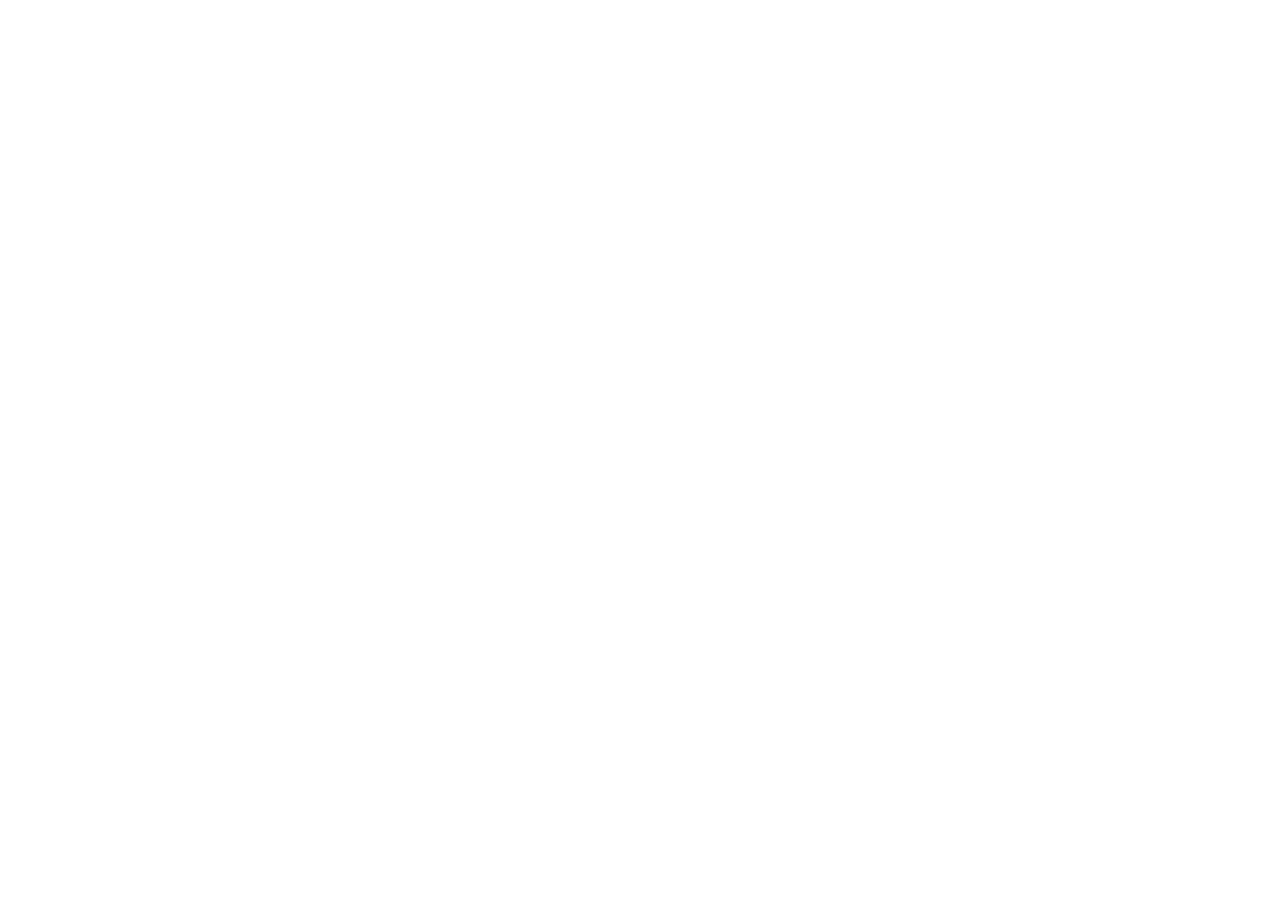
==== pages/admin/admin.html @ 1f80c58b "Sandra" ====
<!DOCTYPE html>
<html lang="en">
<head>
    <meta charset="UTF-8">
    <meta name="viewport" content="width=device-width, initial-scale=1.0">
    <title>FUNKOSHOP - ADMIN</title>
</head>
<body>
    
</body>
</html>
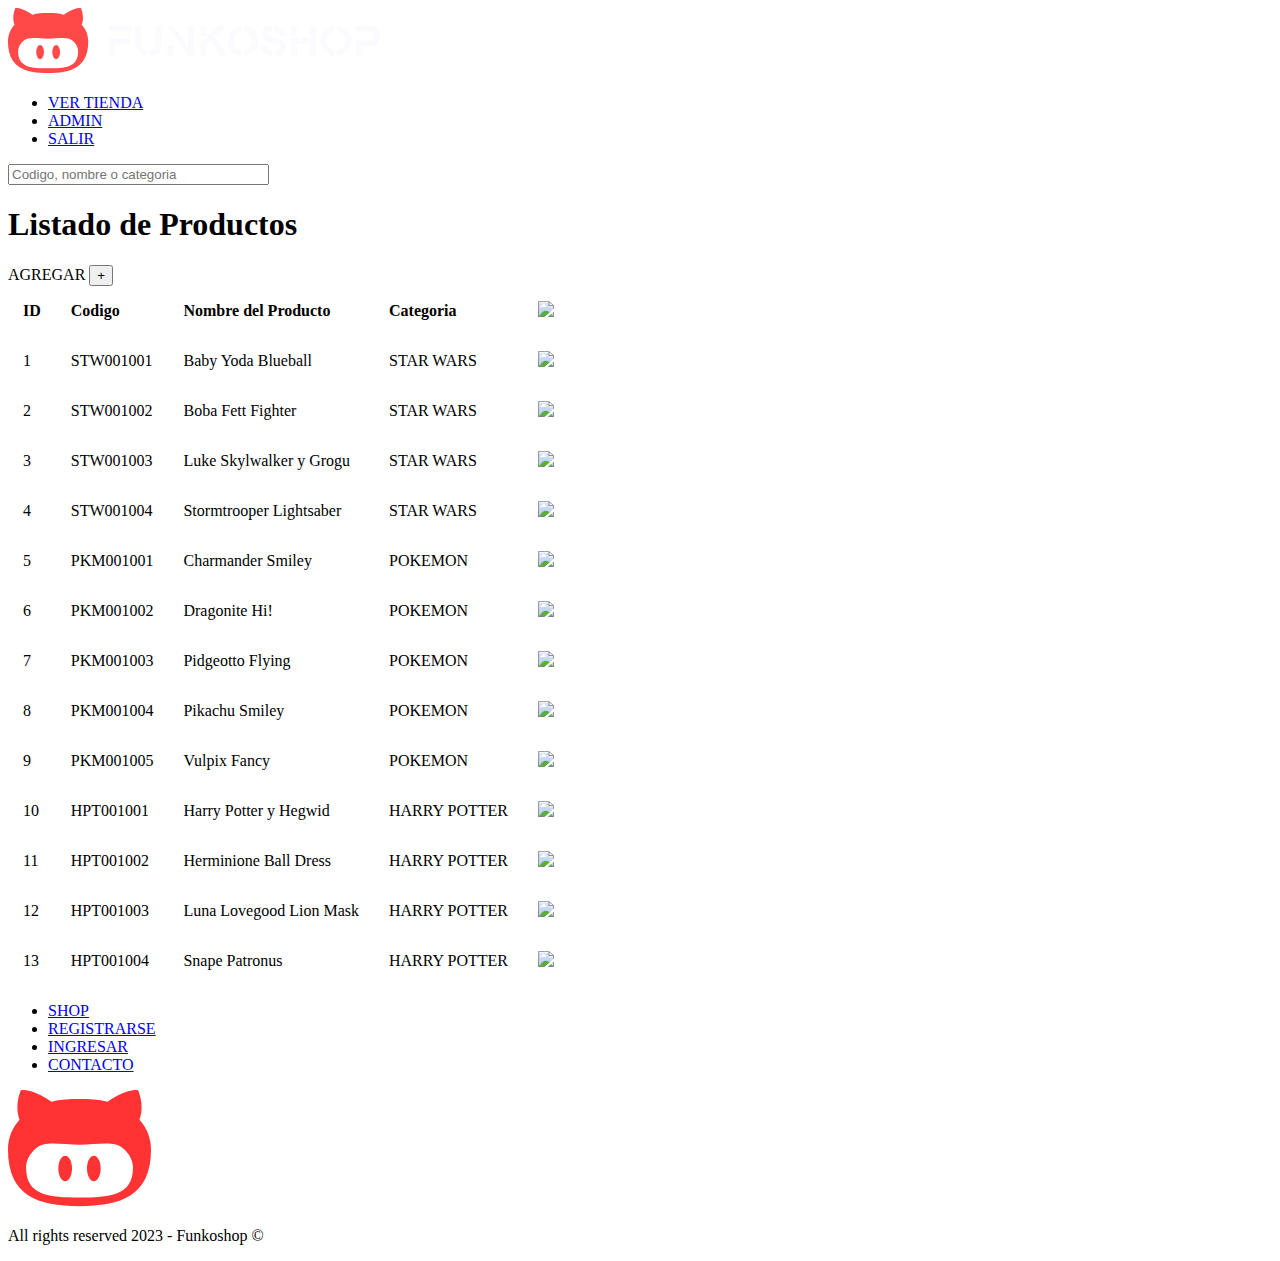
==== commit a8c0e66d: "Paginas Admin-Create-Edit." ====
--- a/pages/admin/admin.html
+++ b/pages/admin/admin.html
@@ -1,11 +1,168 @@
 <!DOCTYPE html>
-<html lang="en">
+<html lang="es">
 <head>
     <meta charset="UTF-8">
     <meta name="viewport" content="width=device-width, initial-scale=1.0">
     <title>FUNKOSHOP - ADMIN</title>
 </head>
-<body>
+<body><body>
+    <header>
+        
+        <nav>
+            <picture>
+                <a href="/index.html">
+                    <img src="/img/branding/logo_light_horizontal.svg" alt="logotipo de la marca Funkoshop">
+                </a>
+            </picture>
+            <ul>
+                <li>
+                    <a href="/pages/shop/shop.html">VER TIENDA</a>
+                </li>
+                <li>
+                    <a href="/pages/admin/admin.html">ADMIN</a>
+                </li>
+                <li>
+                    <a href="/pages/shop/item.html">SALIR</a>
+                </li>
+            </ul>
+        </nav>
+    </header> 
+
+    <main>
+        
+        <div>
+            <input type="text" class="form-control pull-right" style="width:20%" id="search" placeholder="Codigo, nombre o categoria">
+        </div>
+        <h1>Listado de Productos</h1>
+        <label for="agregar">AGREGAR</label>
+        <button>+</button>
+        
+        <table  cellpadding="15" cellspacing="0">
+            <tr>
+                <td><strong>ID</strong></td>
+                <td><strong>Codigo</strong></td>
+                <td><strong>Nombre del Producto</strong></td>
+                <td><strong>Categoria</strong></td>
+                <td><img src="/img/icons/iconopapelera.jpg"></td>
+            </tr>
+
+            <tr>
+                <td>1</td>
+                <td>STW001001</td>
+                <td>Baby Yoda Blueball</td>
+                <td>STAR WARS</td>
+                <td><img src="/img/icons/iconopapelera.jpg"></td>
+            </tr>
+
+            <tr>
+                 <td>2</td>
+                 <td>STW001002</td>
+                <td>Boba Fett Fighter</td>
+                <td>STAR WARS</td>
+                <td><img src="/img/icons/iconopapelera.jpg"></td>
+            </tr>
+
+            <tr>
+                <td>3</td>
+                <td>STW001003</td>
+                <td>Luke Skylwalker y Grogu</td>
+                <td>STAR WARS</td>
+                <td><img src="/img/icons/iconopapelera.jpg"></td>
+            </tr>
+            <tr>
+                <td>4</td>
+                <td>STW001004</td>
+                <td>Stormtrooper Lightsaber</td>
+                <td>STAR WARS</td>
+                <td><img src="/img/icons/iconopapelera.jpg"></td>
+            </tr>
+            <tr>
+                <td>5</td>
+                <td>PKM001001</td>
+                <td>Charmander Smiley </td>
+                <td>POKEMON</td>
+                <td><img src="/img/icons/iconopapelera.jpg"></td>
+            </tr>
+            <tr>
+                <td>6</td>
+                <td>PKM001002</td>
+                <td>Dragonite Hi! </td>
+                <td>POKEMON</td>
+                <td><img src="/img/icons/iconopapelera.jpg"></td>
+            </tr>
+            <tr>
+                <td>7</td>
+                <td>PKM001003</td>
+                <td>Pidgeotto Flying</td>
+                <td>POKEMON</td>
+                <td><img src="/img/icons/iconopapelera.jpg"></td>
+            </tr>
+            <tr>
+                <td>8</td>
+                <td>PKM001004</td>
+                <td>Pikachu Smiley</td>
+                <td>POKEMON</td><td><img src="/img/icons/iconopapelera.jpg"></td>
+            </tr>
+            <tr>
+                <td>9</td>
+                <td>PKM001005</td>
+                <td>Vulpix Fancy </td>
+                <td>POKEMON</td>
+                <td><img src="/img/icons/iconopapelera.jpg"></td>
+            </tr>
+            <tr>
+                <td>10</td>
+                <td>HPT001001</td>
+                <td>Harry Potter y Hegwid</td>
+                <td>HARRY POTTER</td>
+                <td><img src="/img/icons/iconopapelera.jpg"></td>
+            </tr>
+            <tr>
+                <td>11</td>
+                <td>HPT001002</td>
+                <td>Herminione Ball Dress</td>
+                <td>HARRY POTTER</td>
+                <td><img src="/img/icons/iconopapelera.jpg"></td>
+            </tr>
+            <tr>
+                <td>12</td>
+                <td>HPT001003</td>
+                <td>Luna Lovegood Lion Mask</td>
+                <td>HARRY POTTER</td>
+                <td><img src="/img/icons/iconopapelera.jpg"></td>
+            </tr>
+            <tr>
+                <td>13</td>
+                <td>HPT001004</td>
+                <td>Snape Patronus</td>
+                <td>HARRY POTTER</td>
+                <td><img src="/img/icons/iconopapelera.jpg"></td>
+            </tr>
+        </table>
+    </main>
+    <footer>
+        <nav>
+            <ul>
+                <li><a href="/pages/shop/shop.html">SHOP</a></li>
+                <li><a href="/pages/admin/register.html">REGISTRARSE</a></li>
+                <li><a href="/pages/admin/login.html">INGRESAR</a></li>
+                <li><a href="/pages/shop/contacto.html">CONTACTO</a></li>
+            </ul>
+            <picture>
+                <img src="/img/branding/isotype.svg" alt="Isotipo de Funkoshop">
+            </picture>
+        </nav>
+            <p>All rights reserved 2023 - Funkoshop &copy;</p>        
+    </footer>     
+
+
+
+
+
+
+
+
+
     
 </body>
 </html>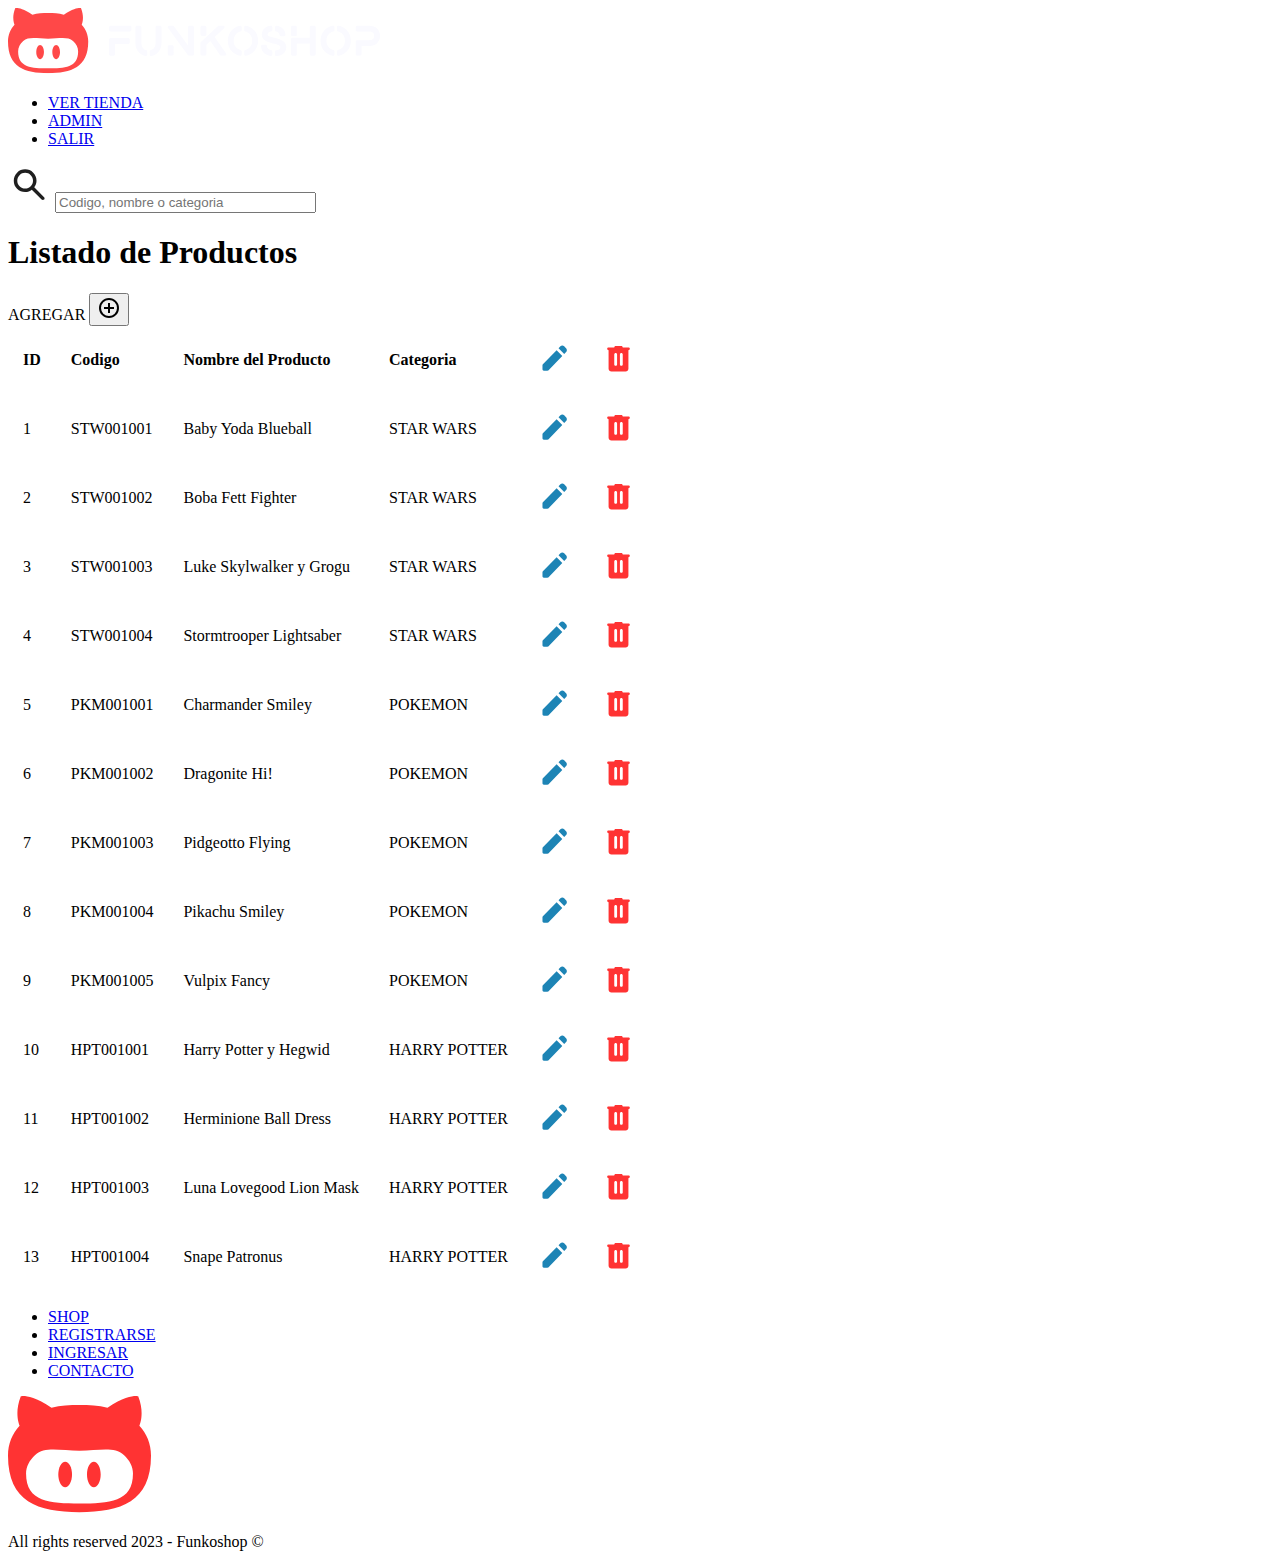
==== commit 1e35eef8: "Modificaciones y Agregado de Codigo" ====
--- a/pages/admin/admin.html
+++ b/pages/admin/admin.html
@@ -5,7 +5,7 @@
     <meta name="viewport" content="width=device-width, initial-scale=1.0">
     <title>FUNKOSHOP - ADMIN</title>
 </head>
-<body><body>
+<body>
     <header>
         
         <nav>
@@ -31,11 +31,12 @@
     <main>
         
         <div>
+            <img src="/img/icons/search_icon.svg" alt="busqueda de productos">
             <input type="text" class="form-control pull-right" style="width:20%" id="search" placeholder="Codigo, nombre o categoria">
         </div>
         <h1>Listado de Productos</h1>
         <label for="agregar">AGREGAR</label>
-        <button>+</button>
+        <button><img src="/img/icons/add_circle_FILL0_wght400_GRAD0_opsz24.svg"></button>
         
         <table  cellpadding="15" cellspacing="0">
             <tr>
@@ -43,7 +44,8 @@
                 <td><strong>Codigo</strong></td>
                 <td><strong>Nombre del Producto</strong></td>
                 <td><strong>Categoria</strong></td>
-                <td><img src="/img/icons/iconopapelera.jpg"></td>
+                <td><img src="/img/icons/edit_pencil.svg"></td>
+                <td><img src="/img/icons/delete_trash.svg"></td>
             </tr>
 
             <tr>
@@ -51,7 +53,8 @@
                 <td>STW001001</td>
                 <td>Baby Yoda Blueball</td>
                 <td>STAR WARS</td>
-                <td><img src="/img/icons/iconopapelera.jpg"></td>
+                <td><img src="/img/icons/edit_pencil.svg"></td>
+                <td><img src="/img/icons/delete_trash.svg"></td>
             </tr>
 
             <tr>
@@ -59,7 +62,8 @@
                  <td>STW001002</td>
                 <td>Boba Fett Fighter</td>
                 <td>STAR WARS</td>
-                <td><img src="/img/icons/iconopapelera.jpg"></td>
+                <td><img src="/img/icons/edit_pencil.svg"></td>
+                <td><img src="/img/icons/delete_trash.svg"></td>
             </tr>
 
             <tr>
@@ -67,76 +71,88 @@
                 <td>STW001003</td>
                 <td>Luke Skylwalker y Grogu</td>
                 <td>STAR WARS</td>
-                <td><img src="/img/icons/iconopapelera.jpg"></td>
+                <td><img src="/img/icons/edit_pencil.svg"></td>
+                <td><img src="/img/icons/delete_trash.svg"></td>
             </tr>
             <tr>
                 <td>4</td>
                 <td>STW001004</td>
                 <td>Stormtrooper Lightsaber</td>
                 <td>STAR WARS</td>
-                <td><img src="/img/icons/iconopapelera.jpg"></td>
+                <td><img src="/img/icons/edit_pencil.svg"></td>
+                <td><img src="/img/icons/delete_trash.svg"></td>
             </tr>
             <tr>
                 <td>5</td>
                 <td>PKM001001</td>
                 <td>Charmander Smiley </td>
                 <td>POKEMON</td>
-                <td><img src="/img/icons/iconopapelera.jpg"></td>
+                <td><img src="/img/icons/edit_pencil.svg"></td>
+                <td><img src="/img/icons/delete_trash.svg"></td>
             </tr>
             <tr>
                 <td>6</td>
                 <td>PKM001002</td>
                 <td>Dragonite Hi! </td>
                 <td>POKEMON</td>
-                <td><img src="/img/icons/iconopapelera.jpg"></td>
+                <td><img src="/img/icons/edit_pencil.svg"></td>
+                <td><img src="/img/icons/delete_trash.svg"></td>
             </tr>
             <tr>
                 <td>7</td>
                 <td>PKM001003</td>
                 <td>Pidgeotto Flying</td>
                 <td>POKEMON</td>
-                <td><img src="/img/icons/iconopapelera.jpg"></td>
+                <td><img src="/img/icons/edit_pencil.svg"></td>
+                <td><img src="/img/icons/delete_trash.svg"></td>
+
             </tr>
             <tr>
                 <td>8</td>
                 <td>PKM001004</td>
                 <td>Pikachu Smiley</td>
-                <td>POKEMON</td><td><img src="/img/icons/iconopapelera.jpg"></td>
+                <td>POKEMON</td><td><img src="/img/icons/edit_pencil.svg"></td>
+                <td><img src="/img/icons/delete_trash.svg"></td>
             </tr>
             <tr>
                 <td>9</td>
                 <td>PKM001005</td>
                 <td>Vulpix Fancy </td>
                 <td>POKEMON</td>
-                <td><img src="/img/icons/iconopapelera.jpg"></td>
+                <td><img src="/img/icons/edit_pencil.svg"></td>
+                <td><img src="/img/icons/delete_trash.svg"></td>
             </tr>
             <tr>
                 <td>10</td>
                 <td>HPT001001</td>
                 <td>Harry Potter y Hegwid</td>
                 <td>HARRY POTTER</td>
-                <td><img src="/img/icons/iconopapelera.jpg"></td>
+                <td><img src="/img/icons/edit_pencil.svg"></td>
+                <td><img src="/img/icons/delete_trash.svg"></td>
             </tr>
             <tr>
                 <td>11</td>
                 <td>HPT001002</td>
                 <td>Herminione Ball Dress</td>
                 <td>HARRY POTTER</td>
-                <td><img src="/img/icons/iconopapelera.jpg"></td>
+                <td><img src="/img/icons/edit_pencil.svg"></td>
+                <td><img src="/img/icons/delete_trash.svg"></td>
             </tr>
             <tr>
                 <td>12</td>
                 <td>HPT001003</td>
                 <td>Luna Lovegood Lion Mask</td>
                 <td>HARRY POTTER</td>
-                <td><img src="/img/icons/iconopapelera.jpg"></td>
+                <td><img src="/img/icons/edit_pencil.svg"></td>
+                <td><img src="/img/icons/delete_trash.svg"></td>
             </tr>
             <tr>
                 <td>13</td>
                 <td>HPT001004</td>
                 <td>Snape Patronus</td>
                 <td>HARRY POTTER</td>
-                <td><img src="/img/icons/iconopapelera.jpg"></td>
+                <td><img src="/img/icons/edit_pencil.svg"></td>
+                <td><img src="/img/icons/delete_trash.svg"></td>
             </tr>
         </table>
     </main>
@@ -155,14 +171,5 @@
             <p>All rights reserved 2023 - Funkoshop &copy;</p>        
     </footer>     
 
-
-
-
-
-
-
-
-
-    
 </body>
 </html>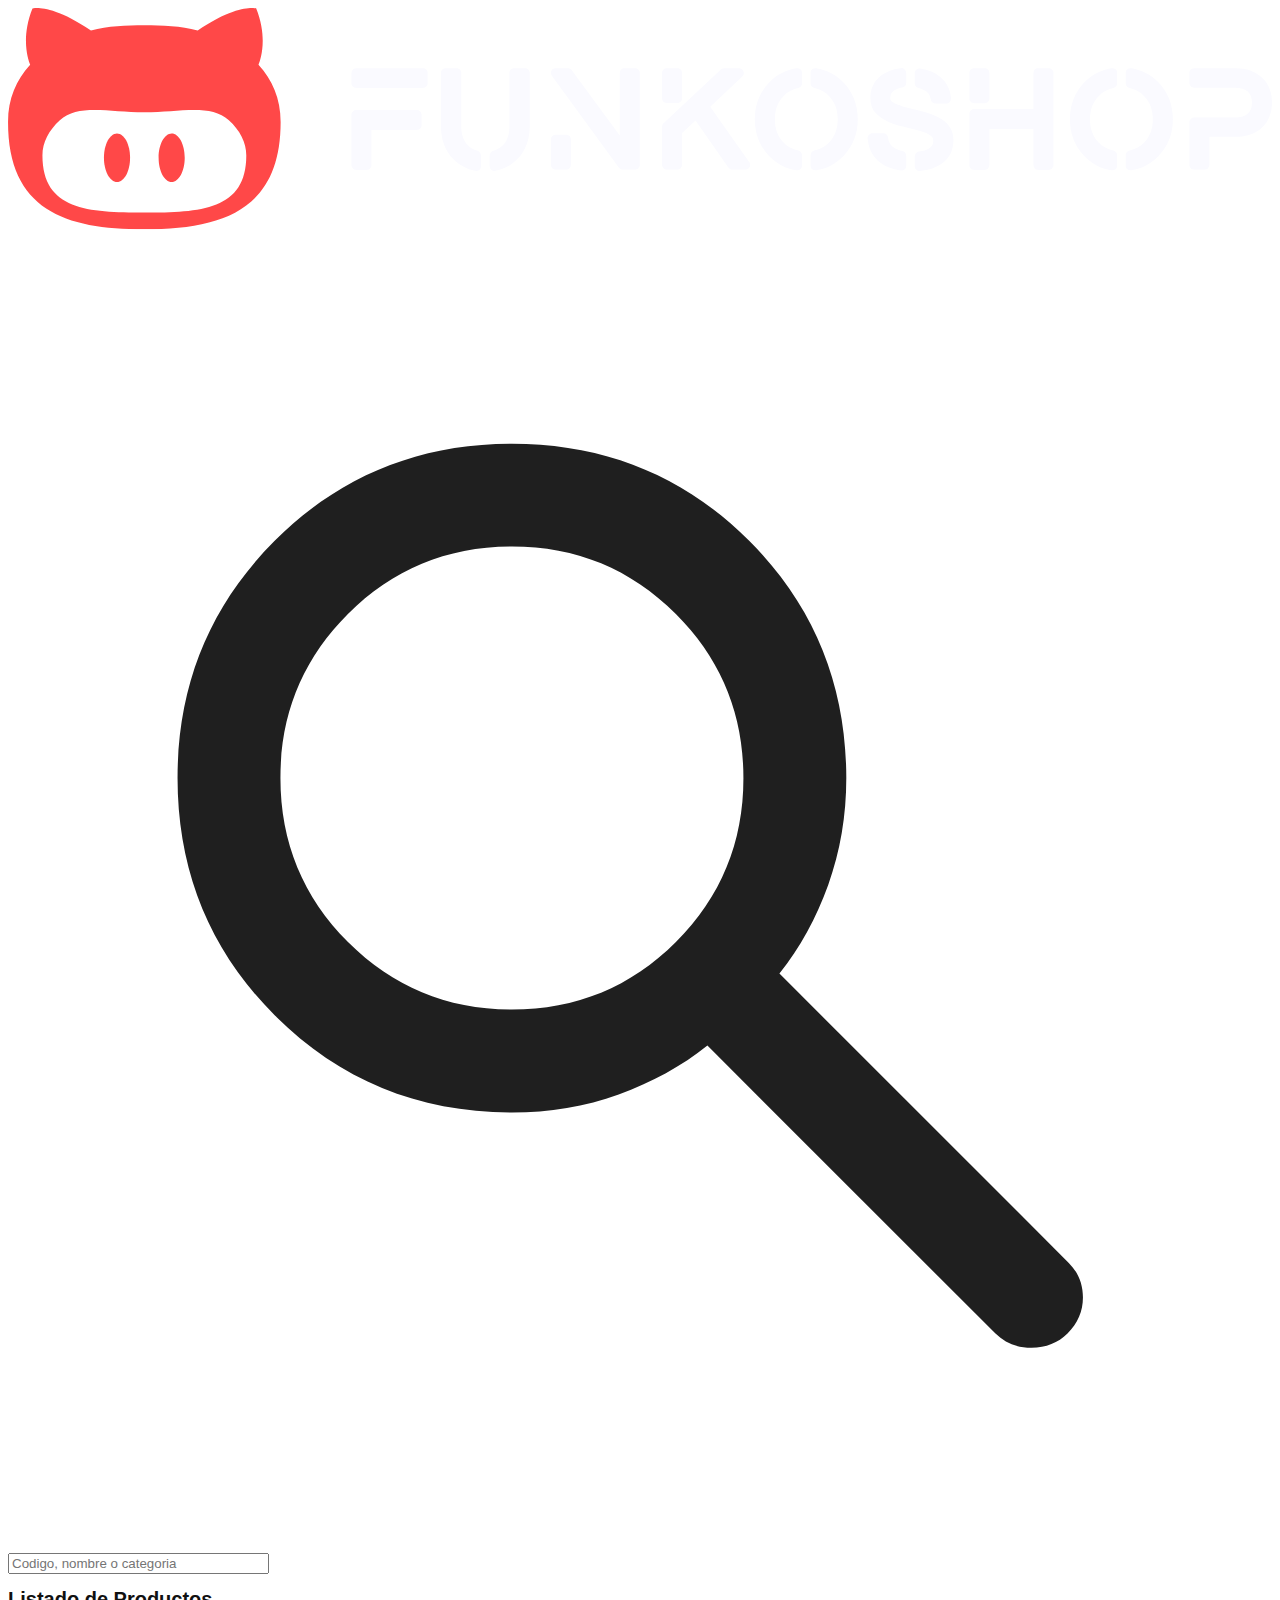
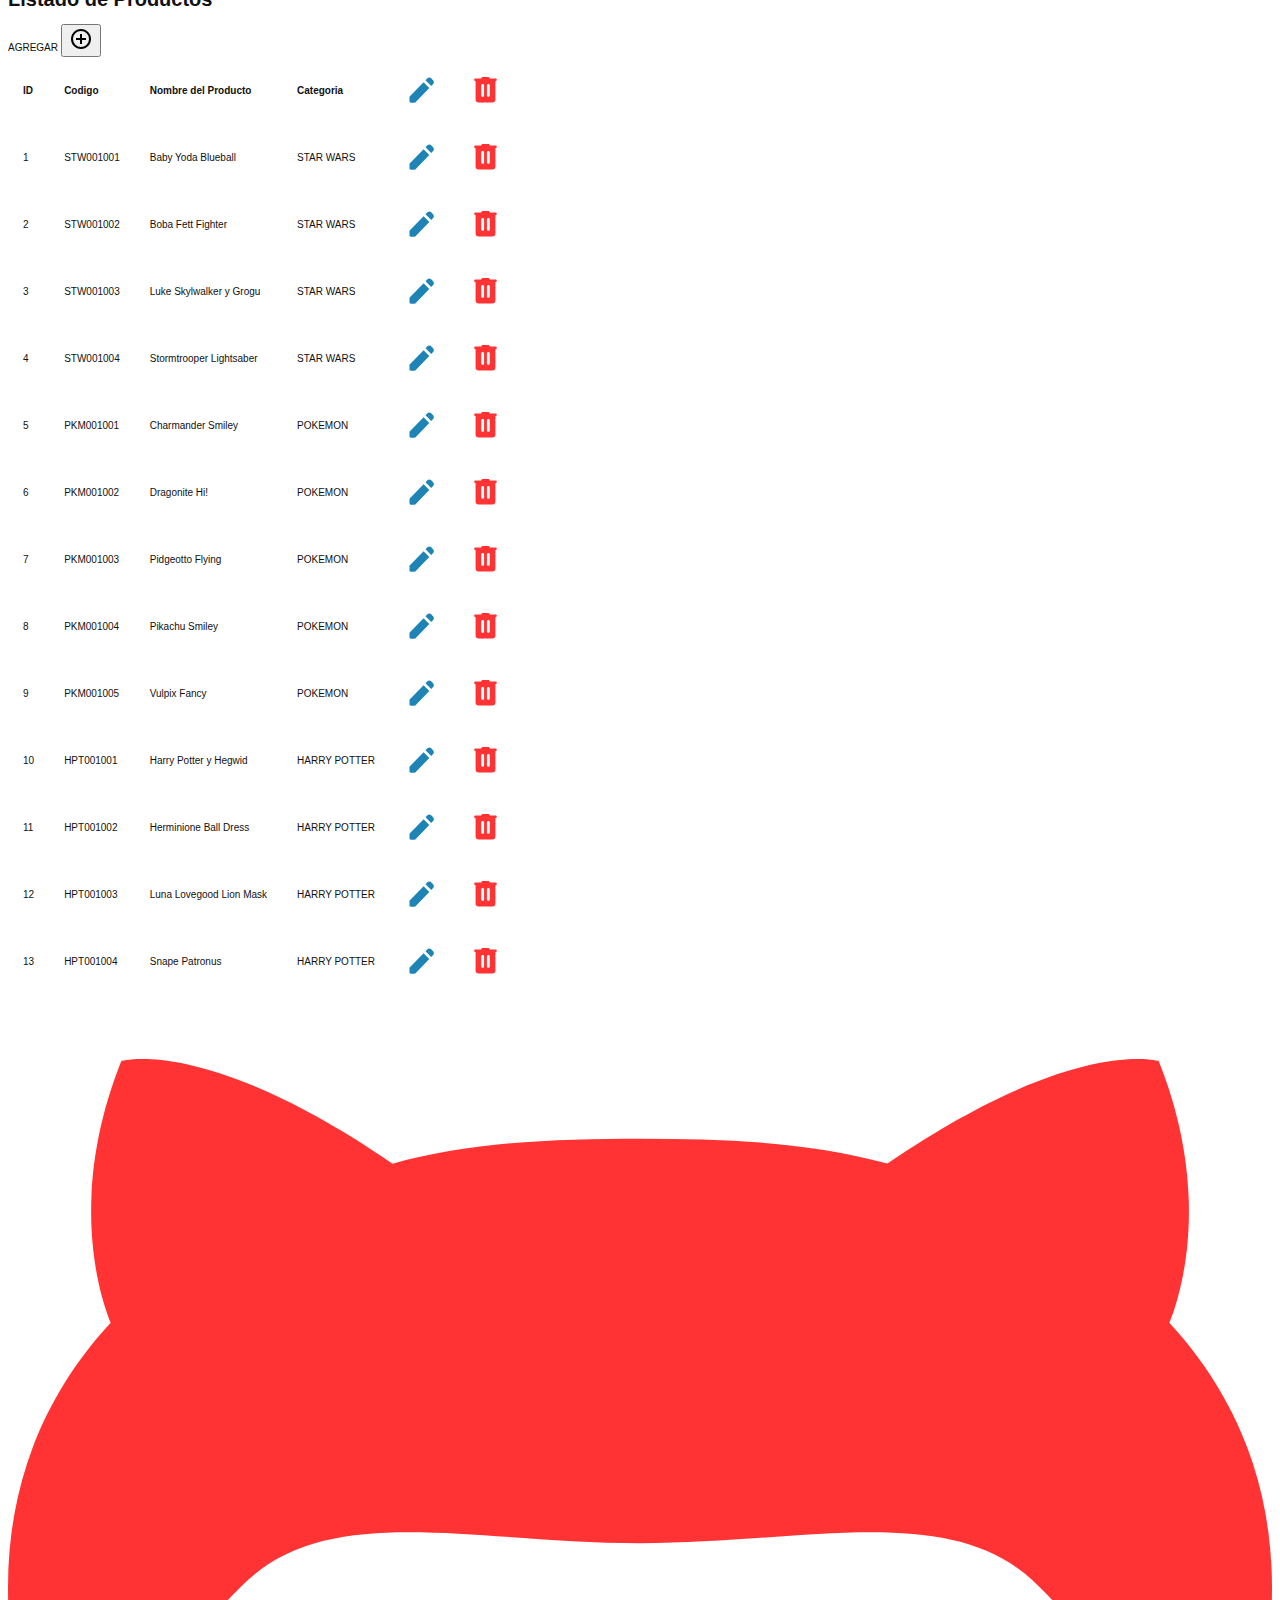
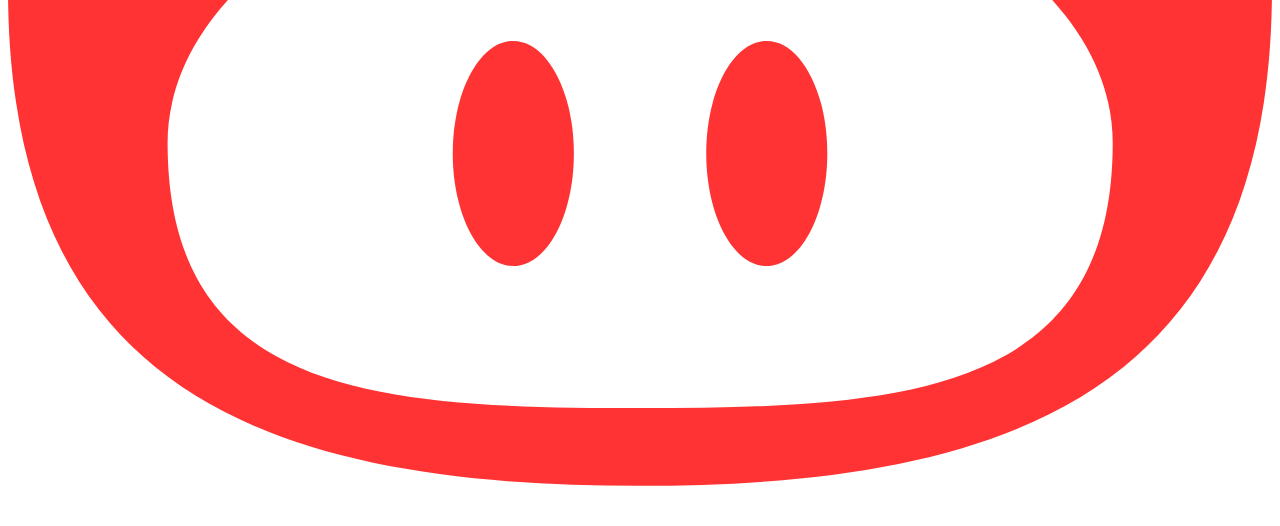
==== commit a5f12c59: "Código Css y Html en Paginas" ====
--- a/pages/admin/admin.html
+++ b/pages/admin/admin.html
@@ -4,6 +4,7 @@
     <meta charset="UTF-8">
     <meta name="viewport" content="width=device-width, initial-scale=1.0">
     <title>FUNKOSHOP - ADMIN</title>
+    <link rel="stylesheet" href="/css/admin.css">
 </head>
 <body>
     <header>
--- a/css/admin.css
+++ b/css/admin.css
@@ -0,0 +1,93 @@
+@import url('https://fonts.googleapis.com/css2?family=Raleway:wght@100;200;300;400;500;600;700;800&display=swap');
+
+:root{
+    /*Paleta*/
+    --primary-solid:#ff3333;
+    --primary-900: rgba(255, 51, 51, 0.9 );
+    --primary-500: rgba(255, 51, 51, 0.5 );
+    --primary-300: rgba(255, 51, 51, 0.3 );
+
+    --secondary-solid: #1D84B5;
+    --secondary-900: rgb(29, 132, 181,0.9);
+    --secondary-500: rgb(29, 132, 181,0.5);
+    --secondary-300: rgb(29, 132, 181,0.3);
+
+    --dark-solid: #1F1F1F;
+    --dark-900: rgb( 31, 31, 31, 0.9);
+    --dark-500: rgb( 31, 31, 31, 0.5);
+    --dark-300: rgb( 31, 31, 31, 0.3);
+
+    --dark-bg-solid: #30343F;
+    --light-bg-solid: #FAFAFF;
+    --light-font-solid: #FFFFFF;
+
+
+    /*Tipografía*/
+    --base-font: "Inter", sans-serif;
+    --alternative-font: "Raleway", sans-serif;
+
+
+    /* Tamaño de fuente*/
+    --font-display: 4.6em;
+    --font-jumbo: 3.8em;
+    --font-xlarge: 3em;
+    --font-large: 2.4em;
+    --font-medium: 1.8em;
+    --font-small: 1.6em;
+    --font-xsmall: 1.4em;
+
+    /*Espaciado*/
+    --spacing-128: 12.8rem;
+    --spacing-68: 6.8rem;
+    --spacing-36: 3.6rem;
+    --spacing-28: 2.8rem;
+    --spacing-24: 2.4rem;
+    --spacing-20: 2rem;
+    --spacing-16: 1.6rem;
+    --spacing-12: 1.2rem;
+    --spacing-8: 0.8rem;
+
+}
+
+   
+*
+*::before
+*::after{
+    margin: 0;
+    padding: 0;
+    box-sizing: border-box;
+}
+
+html{
+    font-family: 'Inter', sans-serif;
+    font-size: 62.5%;
+    color: #111111;
+}
+
+a{ 
+    text-decoration: none;
+    font-family: inherit;
+    color: inherit;
+}
+header, footer{
+    font-family: 'Raleway', sans-serif; ;
+    color: white;
+}
+
+ul, ol {
+    list-style-type: none;
+
+}
+
+p{
+    font-size: 1em;
+}
+
+img{
+    width: 100%;
+}
+
+.container{
+   max-width: 1200px;
+    margin: 0 auto;
+}
